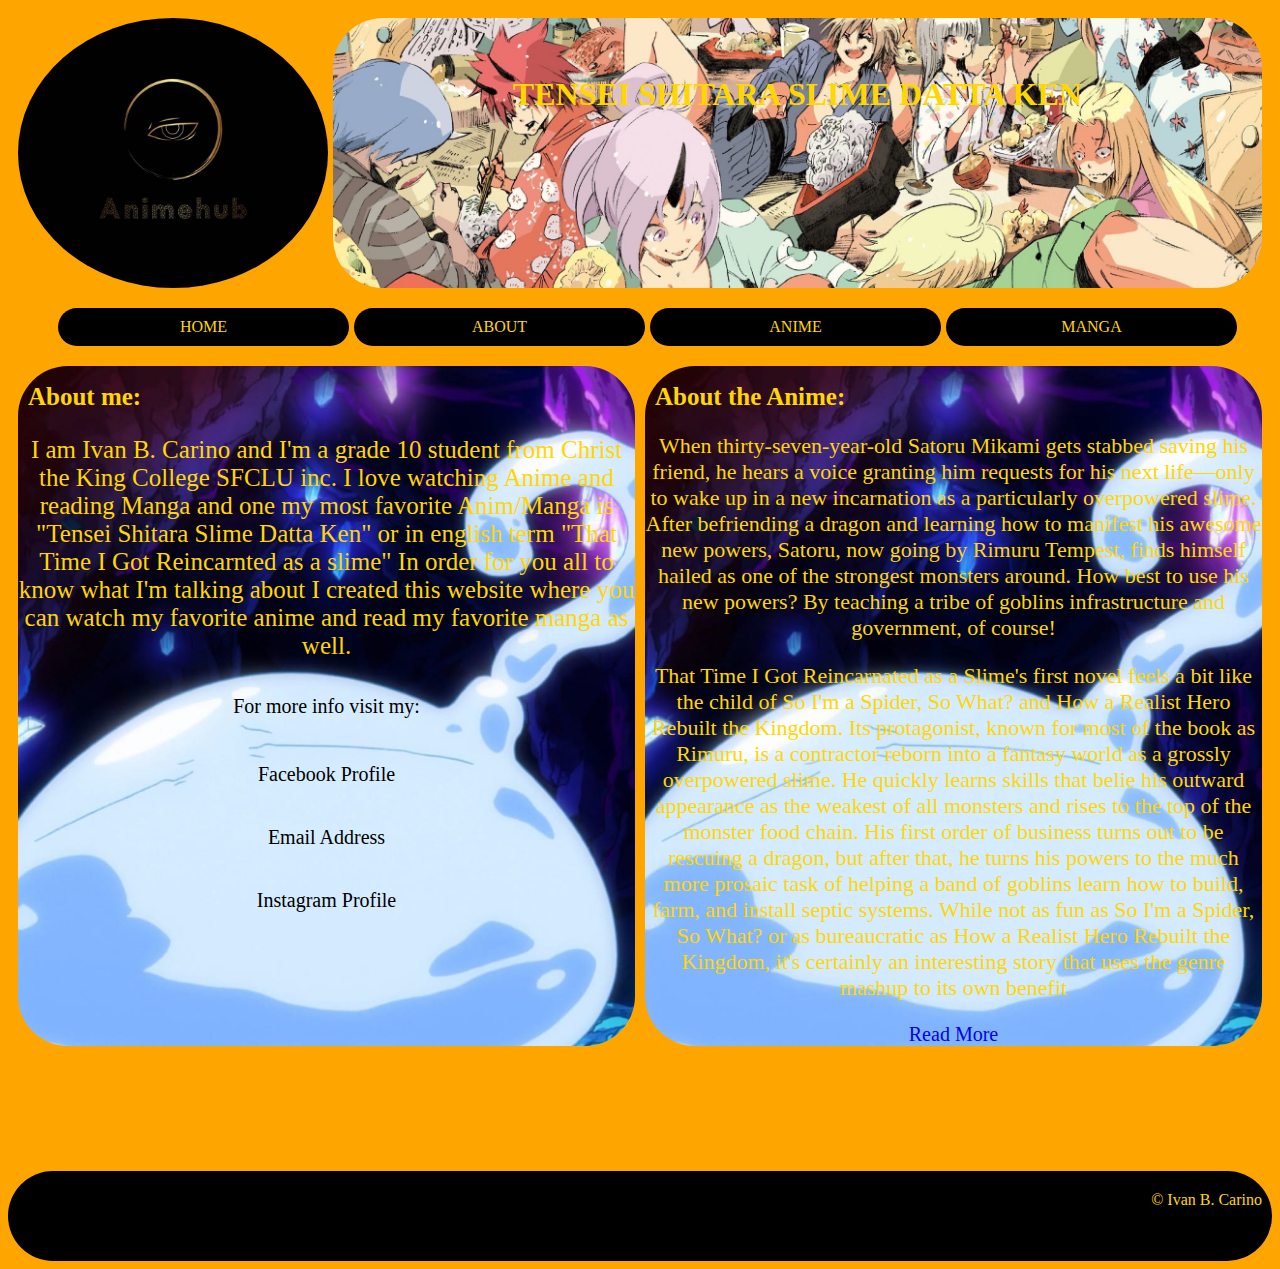
==== index.html @ b82df67a "Add files via upload" ====
<!DOCTYPE html>
<!DOCTYPE html>
<html>
<head>
	<link rel="stylesheet"  href="css/style.css">
	<title></title>
</head>
<body>
	<div class="header">
		<div class="d"></div>
		<div class="e">
			<h1><br>TENSEI SHITARA SLIME DATTA KEN</h1>
		</div>
		
	</div>
	<div class="menu">
		<ul class="list">
			<a href="index.html"><li>HOME</li></a>
			<a href="index1.html"><li>ABOUT</li></a>
			<a href="index2.html"><li>ANIME</li></a>
			<a href="index3.html"><li>MANGA</li></a>
		</ul>
		</ul>
	</div>

	<div class="a">
		<div class="b"><h1 class="f">About me:</h1><p>I am Ivan B. Carino and I'm a grade 10 student from Christ the King College SFCLU inc. I love watching Anime and reading Manga and one my most favorite Anim/Manga is "Tensei Shitara Slime Datta Ken" or in english term "That Time I Got Reincarnted as a slime" In order for you all to know what I'm talking about I created this website where you can watch my favorite anime and read my favorite manga as well. <p class="h">For more info visit my:</p> </p><a href="https://www.facebook.com/iban.carino"><p class="h">Facebook Profile</p></a><a href="https://accounts.google.com/SignOutOptions?hl=en&continue=https://mail.google.com/mail&service=mail"><p class="h">Email Address</p></a><a href="https://www.instagram.com/iban0109/"><p class="h">Instagram Profile</p></a></div>
		<div class="c"><h1 class="f">About the Anime:</h1><p>When thirty-seven-year-old Satoru Mikami gets stabbed saving his friend, he hears a voice granting him requests for his next life—only to wake up in a new incarnation as a particularly overpowered slime. After befriending a dragon and learning how to manifest his awesome new powers, Satoru, now going by Rimuru Tempest, finds himself hailed as one of the strongest monsters around. How best to use his new powers? By teaching a tribe of goblins infrastructure and government, of course!	</p><p>That Time I Got Reincarnated as a Slime's first novel feels a bit like the child of So I'm a Spider, So What? and How a Realist Hero Rebuilt the Kingdom. Its protagonist, known for most of the book as Rimuru, is a contractor reborn into a fantasy world as a grossly overpowered slime. He quickly learns skills that belie his outward appearance as the weakest of all monsters and rises to the top of the monster food chain. His first order of business turns out to be rescuing a dragon, but after that, he turns his powers to the much more prosaic task of helping a band of goblins learn how to build, farm, and install septic systems. While not as fun as So I'm a Spider, So What? or as bureaucratic as How a Realist Hero Rebuilt the Kingdom, it's certainly an interesting story that uses the genre mashup to its own benefit</p>
			<a href="index1.html"><div class="button">Read More</div></div></a>
	</div>
	<div class="footer"><a href="https://www.facebook.com/iban.carino"><p class="o">&copy Ivan B. Carino</p></a></div>

</body>
</html>
---- css/style.css ----
body{
	text-align: center;
	padding:0px;
	color: :gold;
	background: orange;
}

a{
	text-decoration: none;
}


.header{
	height: 30vh;
	padding:10px;
	display: grid;
	grid-template-columns: 1fr 3fr;
	grid-gap: 5px;

}
.d{
	color: gold;
	border-radius: 50%;
	background-image: url(../images/1.jpg);
	background-repeat: no-repeat;
	background-size: cover;
	background-position: center;

}
.e{
	color: gold;
	border-radius: 50px;
	background-image: url(../images/10.jpg);
	background-repeat: no-repeat;
	background-size: cover;
	background-position: center;
}
.e:hover{
	background-image: url(../images/7.jpg);
	background-repeat: no-repeat;
	background-size: cover;
	background-position: center;
	color: black;
}
.a{
	display: grid;
	grid-template-columns: 1fr 1fr;
	height: 60vh;
	padding: 10px;
	grid-gap: 10px;
	margin-top: 0px;
}
.b{
	color: gold;
	border-radius: 50px;
	background-image: url(../images/9.jpg);
	background-repeat: no-repeat;
	background-size: cover;
	font-size: 25px;
	background-position: center;
}
.b:hover{
	background-image: url(../images/8.jpg);
	background-repeat: no-repeat;
	background-size: cover;
	background-position: center;
	color: black;
}
.c{
	color: gold;
	border-radius: 50px;
	font-size: 22px;
	background-image: url(../images/9.jpg);
	background-repeat: no-repeat;
	background-size: cover;
	background-position: center;
}
.c:hover{
	background-image: url(../images/3.jpg);
	background-repeat: no-repeat;
	background-size: cover;
	background-position: center;
}
.menu{
	padding:0;
	margin: 10px;

}
li{
	color:gold;
	padding:10px;
	background: black;
	border-radius: 50px;
	list-style:none;
}
.list{
	display: grid;
	grid-template-columns:repeat(4,1fr);
	grid-gap:5px;
	margin-right:25px;
	margin-bottom: 0px;
	margin-top: 0px;
}
li:hover{
	background-image: url(../images/6.jpg);
	background-repeat: no-repeat;
	background-size: cover;
	background-position: center;
	color: black;
}
.footer{
	height: 10vh;
	border-radius: 50px;
	margin-top: 255px;
	color: gold;
	text-align: right;
	padding-right: 10px;
	background: black;
}
.footer:hover{
	background-image: url(../images/2.png);
	background-repeat: no-repeat;
	background-size: cover;
	background-position: center;

}

.button{
	font-size: 20px;
}
.f{
	text-align: left;
	padding-left: 10px;
	font-size: 25px;
}
.h{
	text-align: center;
	padding: 10px;
	color: black;
	font-size: 20px;
}
.o{
	color: gold;
	padding-top: 20px;

}
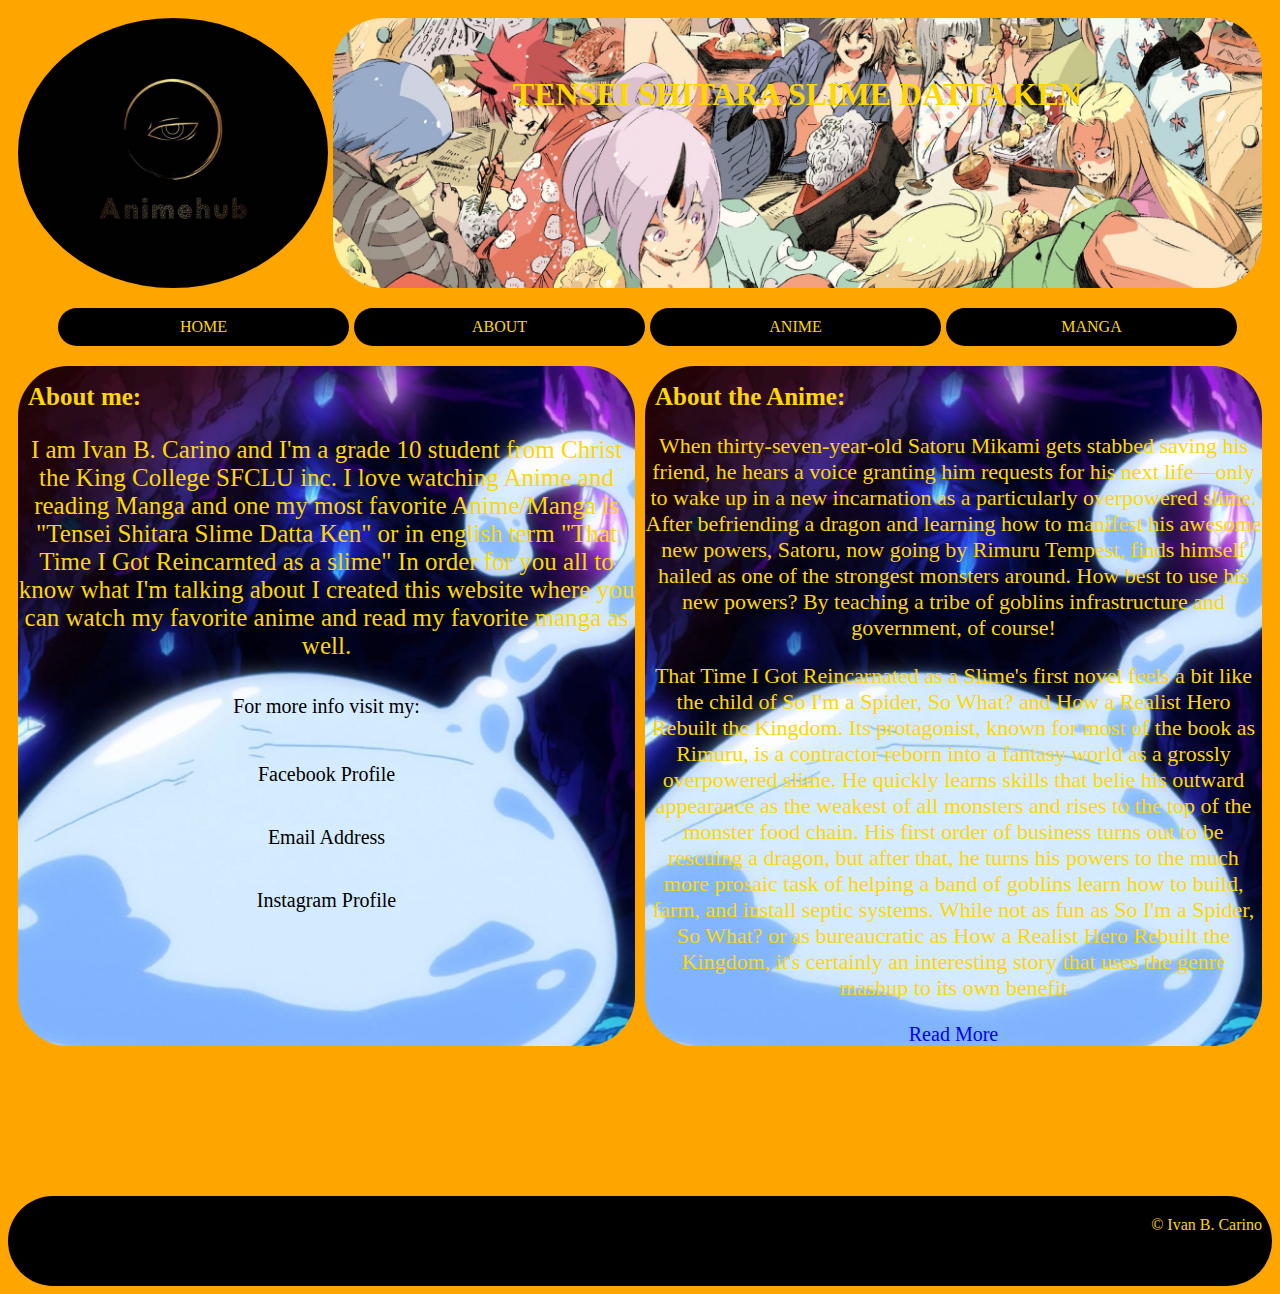
==== commit 55509ebf: "Update index.html" ====
--- a/index.html
+++ b/index.html
@@ -24,11 +24,11 @@
 	</div>
 
 	<div class="a">
-		<div class="b"><h1 class="f">About me:</h1><p>I am Ivan B. Carino and I'm a grade 10 student from Christ the King College SFCLU inc. I love watching Anime and reading Manga and one my most favorite Anim/Manga is "Tensei Shitara Slime Datta Ken" or in english term "That Time I Got Reincarnted as a slime" In order for you all to know what I'm talking about I created this website where you can watch my favorite anime and read my favorite manga as well. <p class="h">For more info visit my:</p> </p><a href="https://www.facebook.com/iban.carino"><p class="h">Facebook Profile</p></a><a href="https://accounts.google.com/SignOutOptions?hl=en&continue=https://mail.google.com/mail&service=mail"><p class="h">Email Address</p></a><a href="https://www.instagram.com/iban0109/"><p class="h">Instagram Profile</p></a></div>
+		<div class="b"><h1 class="f">About me:</h1><p>I am Ivan B. Carino and I'm a grade 10 student from Christ the King College SFCLU inc. I love watching Anime and reading Manga and one my most favorite Anime/Manga is "Tensei Shitara Slime Datta Ken" or in english term "That Time I Got Reincarnted as a slime" In order for you all to know what I'm talking about I created this website where you can watch my favorite anime and read my favorite manga as well. <p class="h">For more info visit my:</p> </p><a href="https://www.facebook.com/iban.carino"><p class="h">Facebook Profile</p></a><a href="https://accounts.google.com/SignOutOptions?hl=en&continue=https://mail.google.com/mail&service=mail"><p class="h">Email Address</p></a><a href="https://www.instagram.com/iban0109/"><p class="h">Instagram Profile</p></a></div>
 		<div class="c"><h1 class="f">About the Anime:</h1><p>When thirty-seven-year-old Satoru Mikami gets stabbed saving his friend, he hears a voice granting him requests for his next life—only to wake up in a new incarnation as a particularly overpowered slime. After befriending a dragon and learning how to manifest his awesome new powers, Satoru, now going by Rimuru Tempest, finds himself hailed as one of the strongest monsters around. How best to use his new powers? By teaching a tribe of goblins infrastructure and government, of course!	</p><p>That Time I Got Reincarnated as a Slime's first novel feels a bit like the child of So I'm a Spider, So What? and How a Realist Hero Rebuilt the Kingdom. Its protagonist, known for most of the book as Rimuru, is a contractor reborn into a fantasy world as a grossly overpowered slime. He quickly learns skills that belie his outward appearance as the weakest of all monsters and rises to the top of the monster food chain. His first order of business turns out to be rescuing a dragon, but after that, he turns his powers to the much more prosaic task of helping a band of goblins learn how to build, farm, and install septic systems. While not as fun as So I'm a Spider, So What? or as bureaucratic as How a Realist Hero Rebuilt the Kingdom, it's certainly an interesting story that uses the genre mashup to its own benefit</p>
 			<a href="index1.html"><div class="button">Read More</div></div></a>
 	</div>
 	<div class="footer"><a href="https://www.facebook.com/iban.carino"><p class="o">&copy Ivan B. Carino</p></a></div>
 
 </body>
-</html>+</html>
--- a/css/style.css
+++ b/css/style.css
@@ -111,7 +111,7 @@
 .footer{
 	height: 10vh;
 	border-radius: 50px;
-	margin-top: 255px;
+	margin-top: 280px;
 	color: gold;
 	text-align: right;
 	padding-right: 10px;
